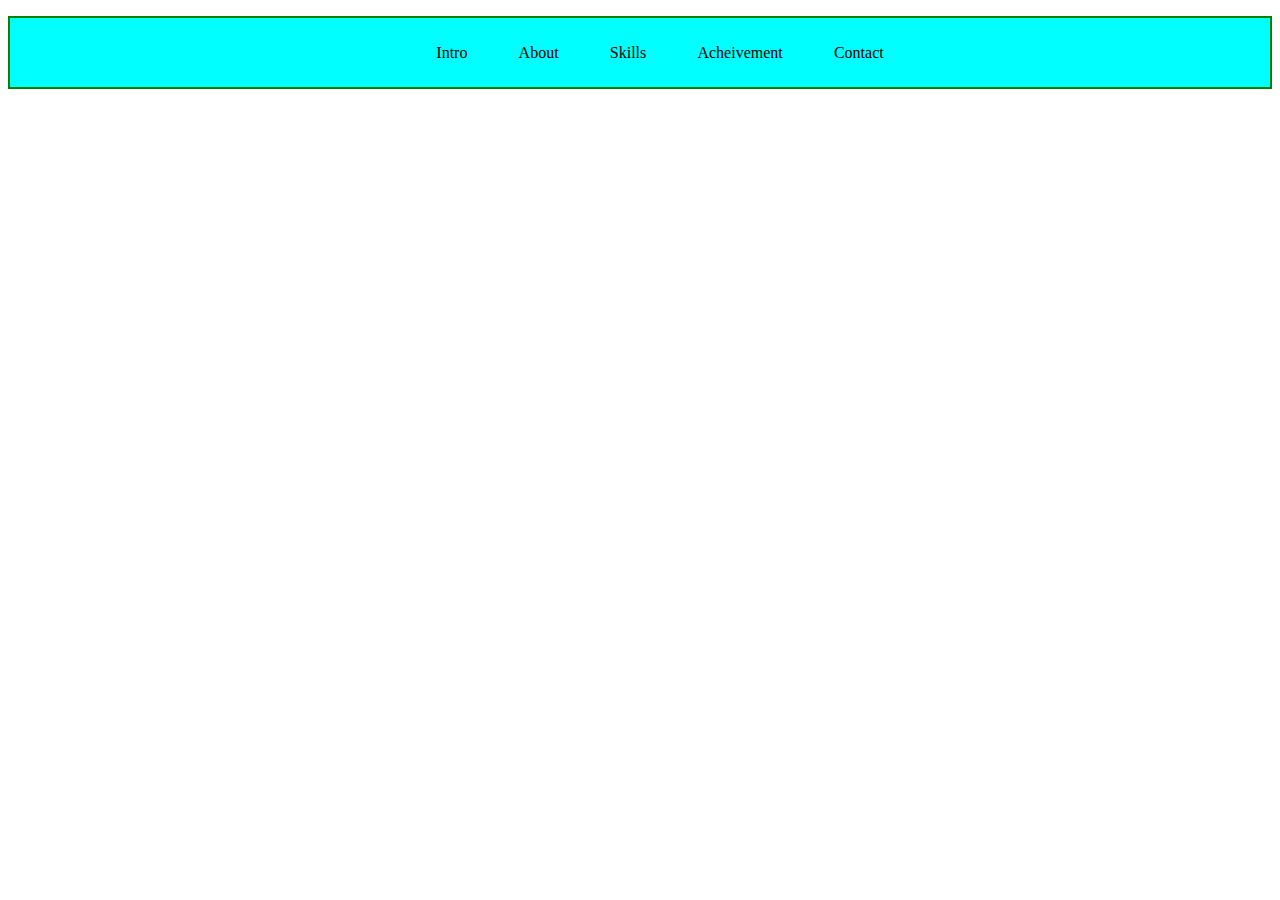
==== portfolio.html @ 9a4ddb25 "Navbar Done" ====
<!DOCTYPE html>
<html lang="en">
<head>
    <meta charset="UTF-8">
    <meta http-equiv="X-UA-Compatible" content="IE=edge">
    <meta name="viewport" content="width=device-width, initial-scale=1.0">
    <title>Portfolio</title>
    <link rel="stylesheet" href="portfolio.css">
</head>
<body>
    <div class="nav">
        <ul>
            <li>Intro</li>
            <li>About</li>
            <li>Skills</li>
            <li>Acheivement</li>
            <li>Contact</li>
        </ul>
    </div>
    <div class="intro">
        
    </div>
    
</body>
</html>
---- portfolio.css ----
.nav{
    background-color: aqua;
}
.nav ul{
    border: 2px solid green;
    list-style: none;
    display: flex;
    justify-content: center;
}
.nav ul li{

    padding: 2vw;
}
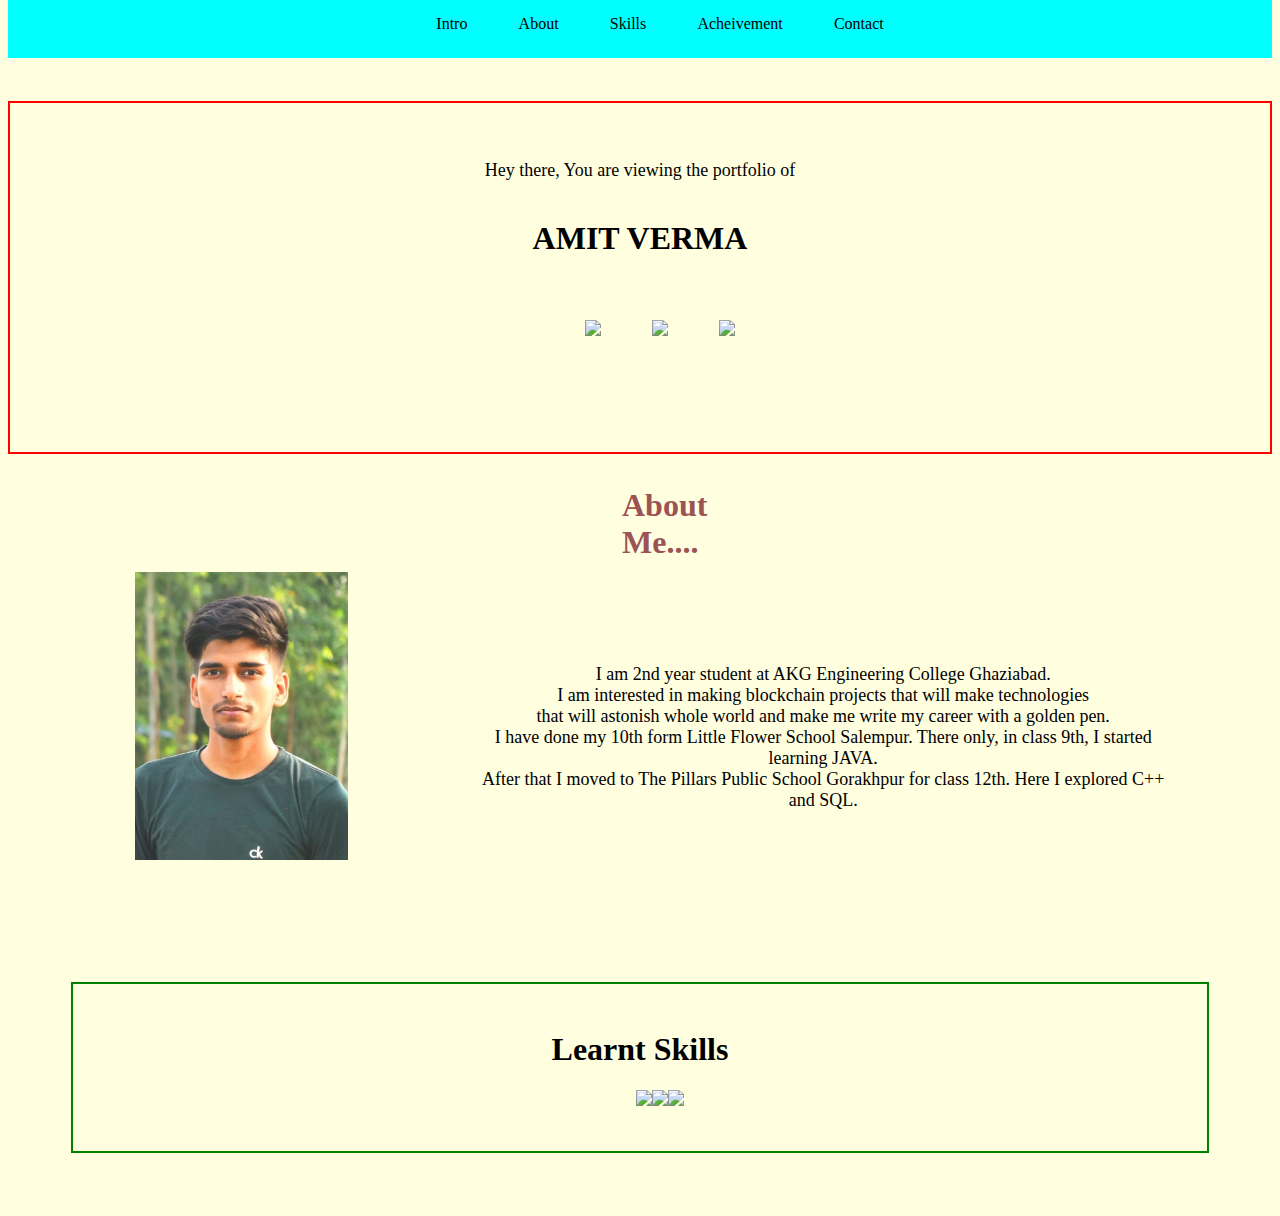
==== commit cb676735: "About and Skills" ====
--- a/portfolio.html
+++ b/portfolio.html
@@ -9,7 +9,7 @@
 </head>
 <body>
     <div class="nav">
-        <ul>
+        <ul class="navul">
             <li>Intro</li>
             <li>About</li>
             <li>Skills</li>
@@ -18,8 +18,37 @@
         </ul>
     </div>
     <div class="intro">
-        
+        <p id="hi">
+            Hey there, You are viewing the portfolio of <br> <h1 class="nameh">AMIT VERMA</h1>
+            <ul class="navul">
+            <li><a href="https://www.instagram.com/amitverma3817/" target="_blank"><img src="https://img.icons8.com/fluency/48/000000/instagram-new.png"/></a></li>
+           <li> <a href="https://github.com/Amit3817" target="_blank"><img src="https://img.icons8.com/glyph-neue/64/000000/github.png"/></a></li>
+        <li><a href="https://www.linkedin.com/in/amit-verma-993bab227/" target="_blank"><img src="https://img.icons8.com/fluency/48/000000/linkedin-circled.png"/></a></li>
+        </ul>
+        </p>
     </div>
+    <div class="About">
+        <h1>About Me....</h1>
+        <p>
+            <img src="Photo.jpeg" alt="">
+        </p><p class="Text">I am 2nd year student at AKG Engineering College Ghaziabad. <br> 
+            I am interested in making blockchain projects that will make technologies <br>
+           that will astonish whole world and make me write my career with a golden pen. <br>
+           I have done my 10th form Little Flower School Salempur. There only, in class 9th, I started learning JAVA. <br>
+           After that I moved to The Pillars Public School Gorakhpur for class 12th. Here I explored C++ and SQL.
+        </p>
+   </div>
+    <div class="skills">
+        <h1 class="nameh" >
+            Learnt Skills
+        </h1>
+        <ul class="skillname">
+            <li><img src="https://img.icons8.com/color/240/000000/c-plus-plus-logo.png"/></li>
+            <li><img src="https://img.icons8.com/color/240/000000/html-5--v1.png"/></li>
+            <li><img src="https://img.icons8.com/color/240/000000/css3.png"/></li>
+        </ul>
+    </div>
+
     
 </body>
 </html>--- a/portfolio.css
+++ b/portfolio.css
@@ -1,13 +1,78 @@
+body{
+    background-color: lightyellow;
+}
+/* NAVBAR */
 .nav{
+    position: relative;
+    bottom: 3vh;
     background-color: aqua;
 }
-.nav ul{
-    border: 2px solid green;
+.navul{
     list-style: none;
     display: flex;
     justify-content: center;
 }
-.nav ul li{
+.navul li{
 
     padding: 2vw;
+}
+/* INTRODUCTION */
+.intro
+{
+    border: 2px solid red;
+    display: grid;
+    padding: 3vw;
+    grid-column-start: 3;
+    grid-template-columns: auto;
+
+}
+ #hi
+{
+    font-size: large;
+    display: flex;
+    justify-content: center;
+} 
+.nameh{
+    display: flex;
+    justify-content: center;
+}
+/* About */
+.About{
+    margin: 10vh;
+    display: flex;
+    padding: 12px 12px 12px 12px;
+}
+.About img{
+    position: relative;
+    right: 10vw;
+    max-width: 20vw;
+    max-height: 32vh;
+}
+.Text{
+    font-family: 'Times New Roman', Times, serif;
+    font-size: large;
+    font-weight: 100;
+    text-align: center;
+    padding-top: 10vh;
+}
+.About h1{
+    position: relative;
+    bottom: 10vh;
+    left: 40vw;
+    /* text-align: center; */
+    color: rgb(156, 83, 83);
+    margin-bottom: 10vh;
+}
+/* SKILLS */
+.skills
+{
+    border: 2px solid green;
+    margin: 7vh;
+    padding: 2vw;
+}
+.skillname
+{
+    display: flex;
+    justify-content: center;
+    list-style: none;
 }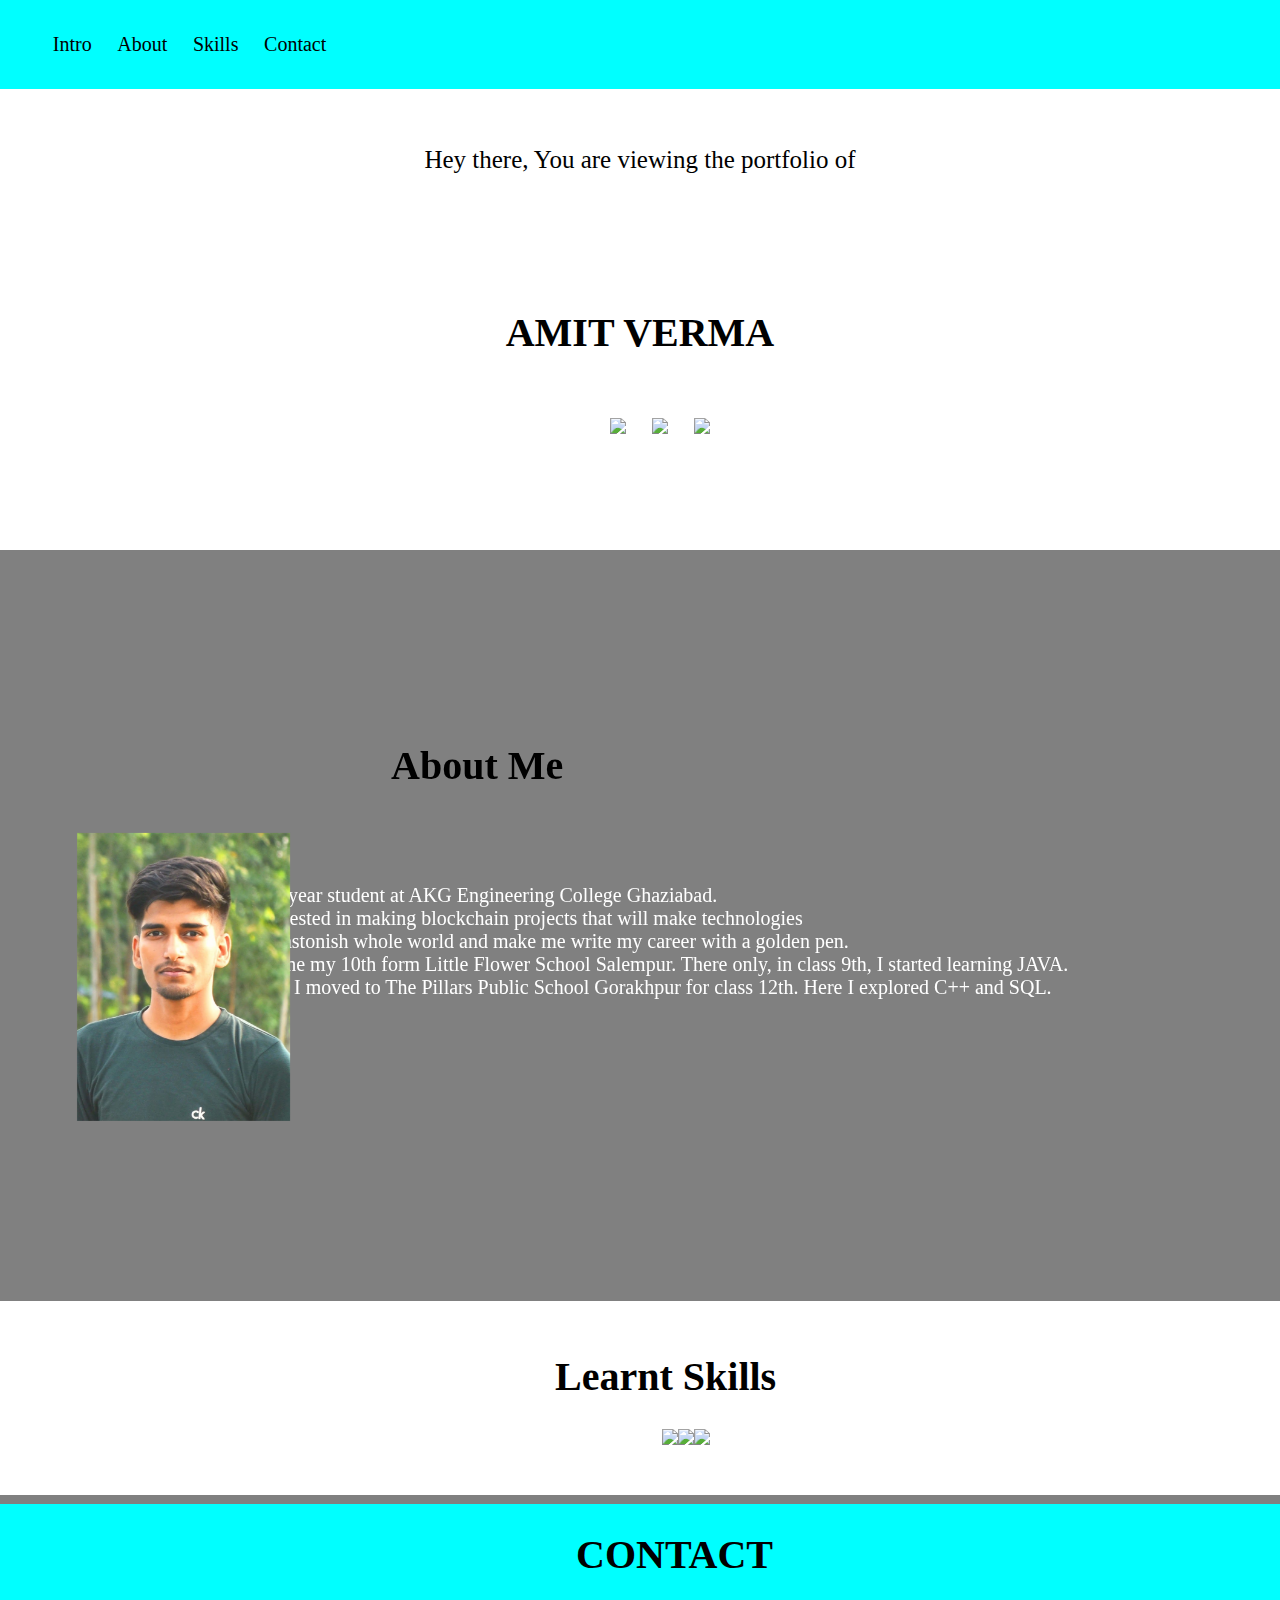
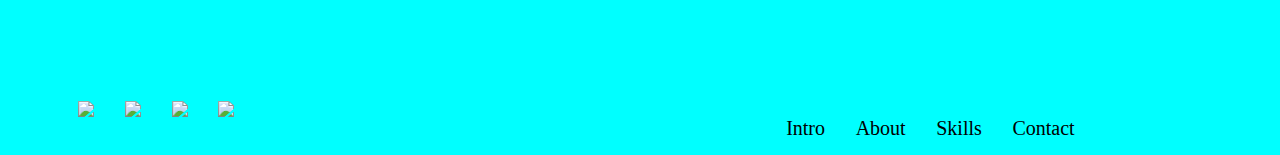
==== commit 3388133e: "Basic done without responsive" ====
--- a/portfolio.html
+++ b/portfolio.html
@@ -8,17 +8,20 @@
     <link rel="stylesheet" href="portfolio.css">
 </head>
 <body>
+    <!-- NAVBAR -->
     <div class="nav">
         <ul class="navul">
-            <li>Intro</li>
-            <li>About</li>
-            <li>Skills</li>
-            <li>Acheivement</li>
-            <li>Contact</li>
+            <li class="btn"><a href="#intro"> Intro</a></li>
+            <li class="btn"><a href="#About"> About</a></li>
+            <li class="btn"><a href="#skills"> Skills</a></li>
+            <li class="btn"><a href="#contact">Contact</a></li>
         </ul>
     </div>
-    <div class="intro">
-        <p id="hi">
+
+
+    <!-- INTRO -->
+    <div id="intro">
+        <p id="hi" class="heading">
             Hey there, You are viewing the portfolio of <br> <h1 class="nameh">AMIT VERMA</h1>
             <ul class="navul">
             <li><a href="https://www.instagram.com/amitverma3817/" target="_blank"><img src="https://img.icons8.com/fluency/48/000000/instagram-new.png"/></a></li>
@@ -27,18 +30,25 @@
         </ul>
         </p>
     </div>
-    <div class="About">
-        <h1>About Me....</h1>
-        <p>
-            <img src="Photo.jpeg" alt="">
-        </p><p class="Text">I am 2nd year student at AKG Engineering College Ghaziabad. <br> 
+
+    <!-- ABOUT -->
+    <div id="About">
+        <div class="Text">
+        <h1>About Me</h1>
+        <p> <br> I am 2nd year student at AKG Engineering College Ghaziabad. <br> 
             I am interested in making blockchain projects that will make technologies <br>
            that will astonish whole world and make me write my career with a golden pen. <br>
            I have done my 10th form Little Flower School Salempur. There only, in class 9th, I started learning JAVA. <br>
            After that I moved to The Pillars Public School Gorakhpur for class 12th. Here I explored C++ and SQL.
         </p>
+    </div>
    </div>
-    <div class="skills">
+   <div class="image">
+    <img src="Photo.jpeg" class="image" alt="">
+   </div>
+
+   <!-- SKILLS -->
+    <div id="skills">
         <h1 class="nameh" >
             Learnt Skills
         </h1>
@@ -48,7 +58,26 @@
             <li><img src="https://img.icons8.com/color/240/000000/css3.png"/></li>
         </ul>
     </div>
+    <!-- FOOTER -->
+    <footer id="contact">
+        <span class="handles">
+            <h1 class="center">CONTACT</h1>
+            <ul class="handlesnav">
+                <li><a href="https://www.instagram.com/amitverma3817/" target="_blank"><img src="https://img.icons8.com/fluency/48/000000/instagram-new.png"/></a></li>
+               <li><a href="https://github.com/Amit3817" target="_blank"><img src="https://img.icons8.com/glyph-neue/64/000000/github.png"/></a></li>
+            <li><a href="https://www.linkedin.com/in/amit-verma-993bab227/" target="_blank"><img src="https://img.icons8.com/fluency/48/000000/linkedin-circled.png"/></a></li>
+            <li><a href="mailto:Amitverma3817@google.com"><img src="https://img.icons8.com/color/48/000000/gmail--v1.png"/></a></li>
+            </ul>
 
-    
+        </span>
+        <div class="nav2">
+            <ul class="navul2">
+                <li class="btn"><a href="#intro"> Intro</a></li>
+                <li class="btn"><a href="#About"> About</a></li>
+                <li class="btn"><a href="#skills"> Skills</a></li>
+                <li class="btn" ><a href="#contact">Contact</a></li>
+            </ul>
+        </div>
+    </footer>
 </body>
 </html>--- a/portfolio.css
+++ b/portfolio.css
@@ -1,78 +1,165 @@
 body{
-    background-color: lightyellow;
+    background-color: gray;
+    margin: 0;
+    padding: 0;
+    overflow-x: hidden;
+    font-size: 20px;
+    /* color: violet; */
+}
+a{
+    text-decoration: none;
+    color:black;
 }
 /* NAVBAR */
-.nav{
-    position: relative;
-    bottom: 3vh;
+.nav{  
+    /* overflow: hidden; */
     background-color: aqua;
+    width: 100vw;
+    position: fixed;
+    top: 0vh;
+    left: 0vw;
+    opacity: 1;
+    z-index: 1.2;
 }
 .navul{
     list-style: none;
+    text-decoration: none;
     display: flex;
     justify-content: center;
+    float: left;
 }
 .navul li{
-
-    padding: 2vw;
+    padding: 1vw;
 }
 /* INTRODUCTION */
-.intro
+#intro
 {
-    border: 2px solid red;
+    top: 15vh;
+    /* border: 2px solid red; */
     display: grid;
     padding: 3vw;
     grid-column-start: 3;
     grid-template-columns: auto;
+    background-color: white;
 
 }
  #hi
 {
-    font-size: large;
+    margin: 12vh;
+    font-size: 25px;
     display: flex;
     justify-content: center;
+    animation: heading 2s infinite;
 } 
 .nameh{
     display: flex;
     justify-content: center;
 }
 /* About */
-.About{
-    margin: 10vh;
+#About{
+    /* position: relative;
+    top: 20vh;
+    margin: 10vh; */
     display: flex;
+    align-items: center;
+    justify-content: center; 
     padding: 12px 12px 12px 12px;
+    overflow-x: hidden;
+    position: relative;
+    top: 22vh;
 }
-.About img{
-    position: relative;
-    right: 10vw;
+.image{
     max-width: 20vw;
     max-height: 32vh;
+    position: relative;
+    left: 3vw;
 }
-.Text{
+.Text p{
+    color: white;
+    text-align: start;
+    
+}
+.Text h1{
+    position: relative;
+    left: 14vw;
+    bottom: 5vh;
+}
+/* .Text{
+    display:flex;
+    flex-direction: column; 
+} */
+/* .Text{
     font-family: 'Times New Roman', Times, serif;
     font-size: large;
     font-weight: 100;
     text-align: center;
-    padding-top: 10vh;
+    text-align: center;
 }
-.About h1{
+#About h1{
     position: relative;
     bottom: 10vh;
     left: 40vw;
-    /* text-align: center; */
     color: rgb(156, 83, 83);
     margin-bottom: 10vh;
-}
+} */
 /* SKILLS */
-.skills
+#skills
 {
-    border: 2px solid green;
-    margin: 7vh;
+    /* border: 2px solid green; */
     padding: 2vw;
+    position: relative;
+    top: 20vh;
+    background-color: white;
+    width: 100vw;
+    margin-bottom: 21vh;
 }
 .skillname
 {
     display: flex;
     justify-content: center;
     list-style: none;
-}+}
+/* CONTACT */
+#contact
+{
+   display: flex;
+   background-color:aqua;
+}
+.handlesnav{
+    list-style: none;
+    margin-left: 2vw;
+}
+.handlesnav li{
+    display: inline-block;
+    padding: 1vw;
+}
+.center{
+    position: relative;
+    left: 45vw;
+    margin-bottom: 12vh
+}
+.nav2{
+    float: right;
+    position: relative;
+    left: 38vw;
+}
+.navul2{
+    position: relative;
+    top: 20vh;
+}
+.navul2 li{
+    display: inline-block;
+    padding: 1vw;
+}
+/* UTILITY */
+.btn:hover{
+    color: white;
+    background-color: black;
+    border: 1px none;
+    border-radius: 25px;
+    cursor:grab;
+}
+.btn a:hover{
+    color: white;
+
+}
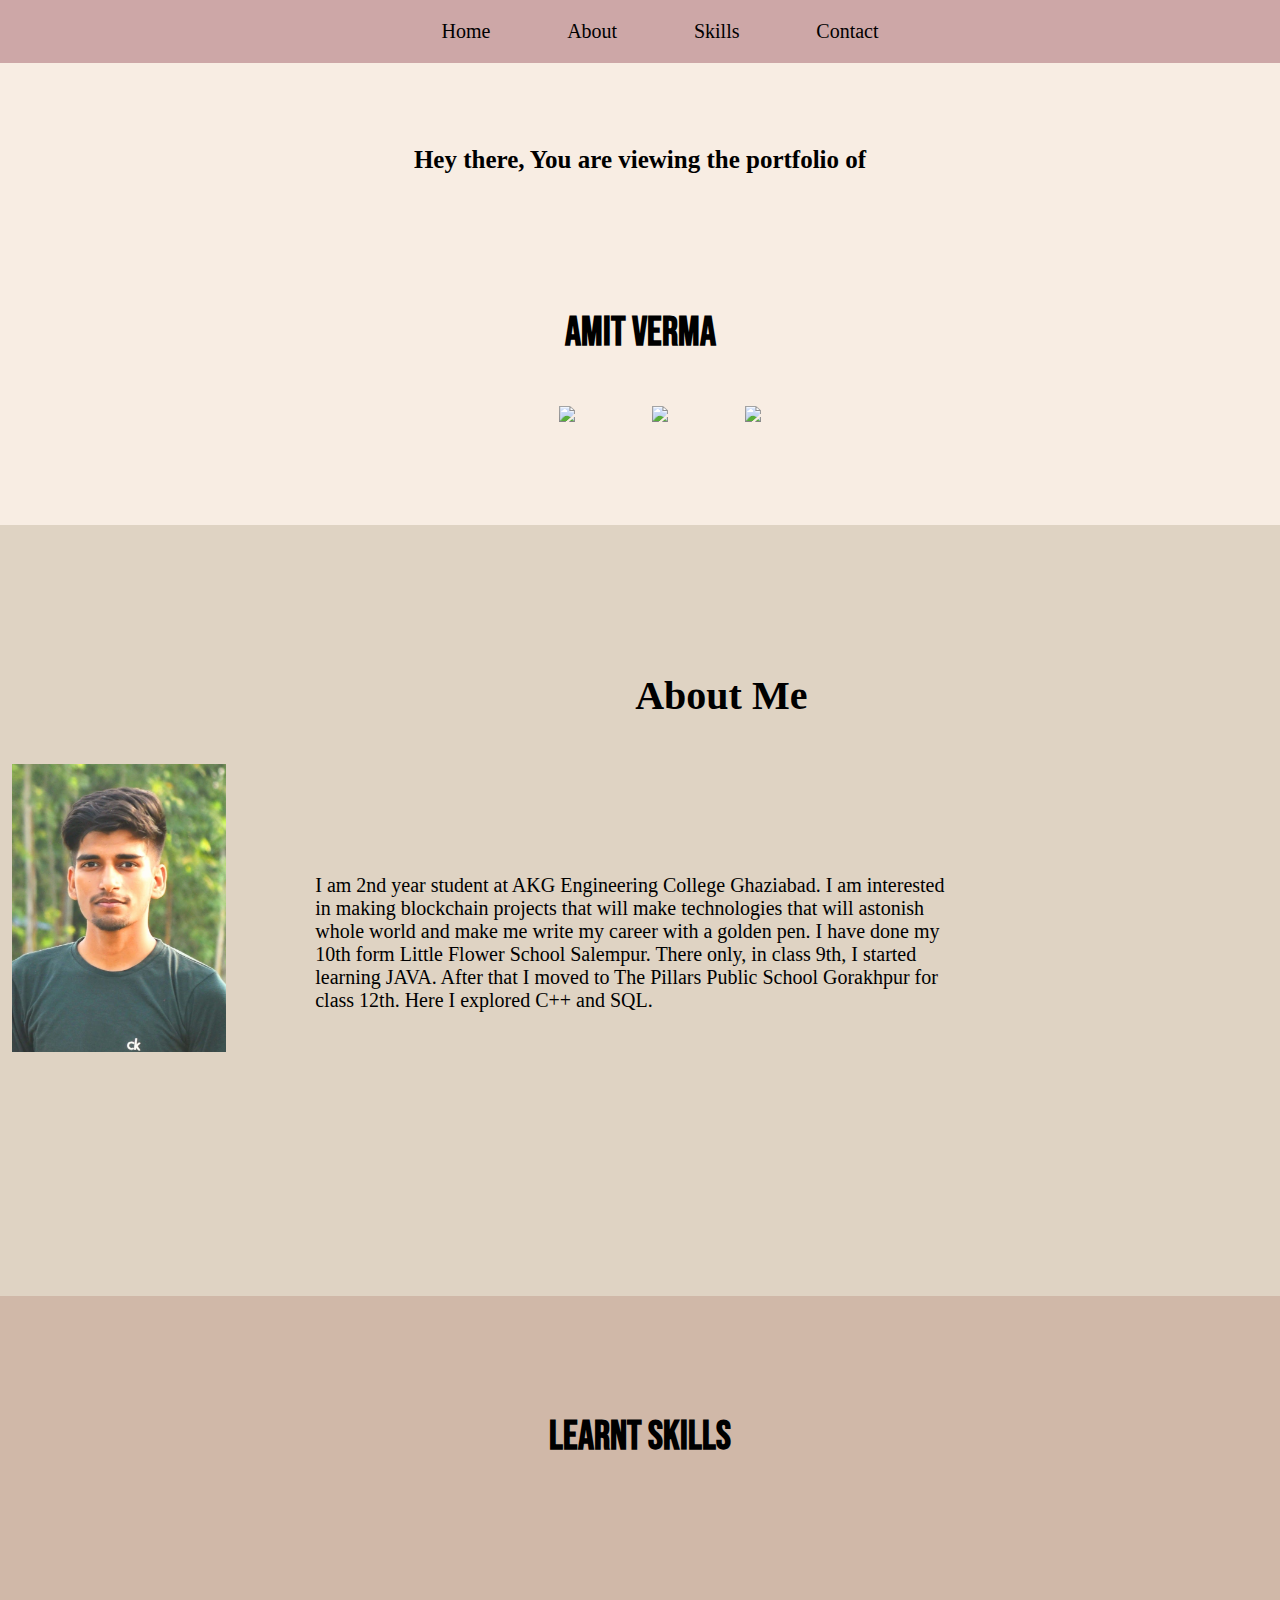
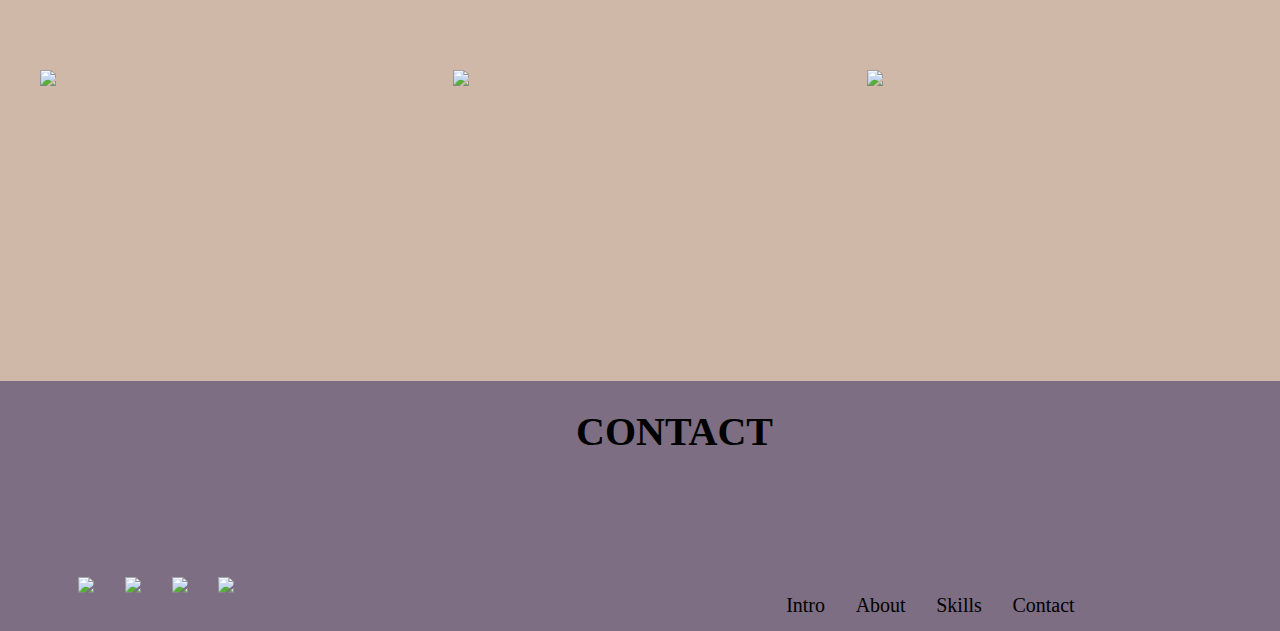
==== commit b80cab3c: "Responsiveness done" ====
--- a/portfolio.html
+++ b/portfolio.html
@@ -6,12 +6,13 @@
     <meta name="viewport" content="width=device-width, initial-scale=1.0">
     <title>Portfolio</title>
     <link rel="stylesheet" href="portfolio.css">
+    <link href="https://fonts.googleapis.com/css2?family=Bebas+Neue&display=swap" rel="stylesheet">
 </head>
 <body>
     <!-- NAVBAR -->
     <div class="nav">
         <ul class="navul">
-            <li class="btn"><a href="#intro"> Intro</a></li>
+            <li class="btn"><a href="#intro">Home</a></li>
             <li class="btn"><a href="#About"> About</a></li>
             <li class="btn"><a href="#skills"> Skills</a></li>
             <li class="btn"><a href="#contact">Contact</a></li>
@@ -22,30 +23,31 @@
     <!-- INTRO -->
     <div id="intro">
         <p id="hi" class="heading">
-            Hey there, You are viewing the portfolio of <br> <h1 class="nameh">AMIT VERMA</h1>
+            Hey there, You are viewing the portfolio of <h1 class="nameh">AMIT VERMA</h1>
             <ul class="navul">
-            <li><a href="https://www.instagram.com/amitverma3817/" target="_blank"><img src="https://img.icons8.com/fluency/48/000000/instagram-new.png"/></a></li>
-           <li> <a href="https://github.com/Amit3817" target="_blank"><img src="https://img.icons8.com/glyph-neue/64/000000/github.png"/></a></li>
-        <li><a href="https://www.linkedin.com/in/amit-verma-993bab227/" target="_blank"><img src="https://img.icons8.com/fluency/48/000000/linkedin-circled.png"/></a></li>
+            <li><a href="https://www.instagram.com/amitverma3817/" target="_blank"><img class="pk" src="https://img.icons8.com/fluency/48/000000/instagram-new.png"/></a></li>
+           <li> <a href="https://github.com/Amit3817"  target="_blank"><img class="git pk" src="https://img.icons8.com/glyph-neue/64/000000/github.png"/></a></li>
+        <li><a href="https://www.linkedin.com/in/amit-verma-993bab227/" target="_blank"><img class="pk" src="https://img.icons8.com/fluency/48/000000/linkedin-circled.png"/></a></li>
         </ul>
         </p>
     </div>
 
     <!-- ABOUT -->
     <div id="About">
+        <div class="image">
+            <img src="Photo.jpeg" alt="">
+           </div>
         <div class="Text">
-        <h1>About Me</h1>
-        <p> <br> I am 2nd year student at AKG Engineering College Ghaziabad. <br> 
-            I am interested in making blockchain projects that will make technologies <br>
-           that will astonish whole world and make me write my career with a golden pen. <br>
-           I have done my 10th form Little Flower School Salempur. There only, in class 9th, I started learning JAVA. <br>
+        <h1 class="center2">About Me</h1>
+        <p> I am 2nd year student at AKG Engineering College Ghaziabad.
+            I am interested in making blockchain projects that will make technologies
+           that will astonish whole world and make me write my career with a golden pen.
+           I have done my 10th form Little Flower School Salempur. There only, in class 9th, I started learning JAVA.
            After that I moved to The Pillars Public School Gorakhpur for class 12th. Here I explored C++ and SQL.
         </p>
     </div>
-   </div>
-   <div class="image">
-    <img src="Photo.jpeg" class="image" alt="">
-   </div>
+
+</div>
 
    <!-- SKILLS -->
     <div id="skills">
@@ -53,9 +55,9 @@
             Learnt Skills
         </h1>
         <ul class="skillname">
-            <li><img src="https://img.icons8.com/color/240/000000/c-plus-plus-logo.png"/></li>
-            <li><img src="https://img.icons8.com/color/240/000000/html-5--v1.png"/></li>
-            <li><img src="https://img.icons8.com/color/240/000000/css3.png"/></li>
+            <li class="m1"><img src="https://img.icons8.com/color/240/000000/c-plus-plus-logo.png"/></li>
+            <li class="m2"><img src="https://img.icons8.com/color/240/000000/html-5--v1.png"/></li>
+            <li class="m3"><img src="https://img.icons8.com/color/240/000000/css3.png"/></li>
         </ul>
     </div>
     <!-- FOOTER -->
@@ -63,18 +65,18 @@
         <span class="handles">
             <h1 class="center">CONTACT</h1>
             <ul class="handlesnav">
-                <li><a href="https://www.instagram.com/amitverma3817/" target="_blank"><img src="https://img.icons8.com/fluency/48/000000/instagram-new.png"/></a></li>
-               <li><a href="https://github.com/Amit3817" target="_blank"><img src="https://img.icons8.com/glyph-neue/64/000000/github.png"/></a></li>
-            <li><a href="https://www.linkedin.com/in/amit-verma-993bab227/" target="_blank"><img src="https://img.icons8.com/fluency/48/000000/linkedin-circled.png"/></a></li>
-            <li><a href="mailto:Amitverma3817@google.com"><img src="https://img.icons8.com/color/48/000000/gmail--v1.png"/></a></li>
+                <li><a href="https://www.instagram.com/amitverma3817/" target="_blank"><img class="pk" src="https://img.icons8.com/fluency/48/000000/instagram-new.png"/></a></li>
+               <li><a href="https://github.com/Amit3817" target="_blank"><img class="git pk" src="https://img.icons8.com/glyph-neue/64/000000/github.png"/></a></li>
+            <li><a href="https://www.linkedin.com/in/amit-verma-993bab227/" target="_blank"><img class="pk" src="https://img.icons8.com/fluency/48/000000/linkedin-circled.png"/></a></li>
+            <li><a href="mailto:Amitverma3817@google.com"><img class="pk" src="https://img.icons8.com/color/48/000000/gmail--v1.png"/></a></li>
             </ul>
 
         </span>
         <div class="nav2">
             <ul class="navul2">
-                <li class="btn"><a href="#intro"> Intro</a></li>
-                <li class="btn"><a href="#About"> About</a></li>
-                <li class="btn"><a href="#skills"> Skills</a></li>
+                <li class="btn"><a href="#intro">Intro</a></li>
+                <li class="btn"><a href="#About">About</a></li>
+                <li class="btn"><a href="#skills">Skills</a></li>
                 <li class="btn" ><a href="#contact">Contact</a></li>
             </ul>
         </div>
--- a/portfolio.css
+++ b/portfolio.css
@@ -1,10 +1,10 @@
 body{
-    background-color: gray;
     margin: 0;
     padding: 0;
     overflow-x: hidden;
     font-size: 20px;
-    /* color: violet; */
+    z-index: 1;
+    /* color: black; */
 }
 a{
     text-decoration: none;
@@ -12,35 +12,34 @@
 }
 /* NAVBAR */
 .nav{  
-    /* overflow: hidden; */
-    background-color: aqua;
+    background-color: rgb(205, 167, 167);
     width: 100vw;
     position: fixed;
     top: 0vh;
     left: 0vw;
-    opacity: 1;
-    z-index: 1.2;
+    z-index: 3;
 }
 .navul{
     list-style: none;
     text-decoration: none;
     display: flex;
     justify-content: center;
-    float: left;
+    align-items: center;
 }
 .navul li{
-    padding: 1vw;
+    padding: 0 3vw;
 }
 /* INTRODUCTION */
 #intro
 {
     top: 15vh;
-    /* border: 2px solid red; */
     display: grid;
     padding: 3vw;
     grid-column-start: 3;
     grid-template-columns: auto;
-    background-color: white;
+    z-index: 1;
+    background-color: #F8EDE3;
+    
 
 }
  #hi
@@ -49,81 +48,81 @@
     font-size: 25px;
     display: flex;
     justify-content: center;
-    animation: heading 2s infinite;
+    font-weight: bold;
 } 
 .nameh{
     display: flex;
     justify-content: center;
+    font-family: 'Bebas Neue', cursive;
 }
 /* About */
 #About{
-    /* position: relative;
-    top: 20vh;
-    margin: 10vh; */
     display: flex;
     align-items: center;
-    justify-content: center; 
+    justify-content: start; 
+    flex-direction: row;
     padding: 12px 12px 12px 12px;
     overflow-x: hidden;
-    position: relative;
-    top: 22vh;
-}
-.image{
+    z-index: 1;
+    background-color: #DFD3C3;
+}
+.image img{
+    padding: 20vh 0 20vh;
     max-width: 20vw;
     max-height: 32vh;
-    position: relative;
-    left: 3vw;
-}
-.Text p{
-    color: white;
-    text-align: start;
-    
-}
-.Text h1{
-    position: relative;
-    left: 14vw;
-    bottom: 5vh;
-}
-/* .Text{
+}
+.Text{
     display:flex;
     flex-direction: column; 
-} */
-/* .Text{
     font-family: 'Times New Roman', Times, serif;
-    font-size: large;
-    font-weight: 100;
-    text-align: center;
-    text-align: center;
-}
+    text-align: start;
+    word-wrap: break-word;
+    position: relative;
+    left: 7vw;
+    bottom: 8vh;
+    max-width: 50vw;
+    padding: 20vh 0 20vh;
+}
+
 #About h1{
     position: relative;
-    bottom: 10vh;
-    left: 40vw;
-    color: rgb(156, 83, 83);
+    left: 25vw;
+    bottom: 5vh;
+    padding-top: 5vh;
     margin-bottom: 10vh;
-} */
+}
 /* SKILLS */
 #skills
 {
-    /* border: 2px solid green; */
-    padding: 2vw;
-    position: relative;
-    top: 20vh;
-    background-color: white;
-    width: 100vw;
-    margin-bottom: 21vh;
+    padding: 30vh 0 30vh;
+    z-index: 1;
+    background-color: #D0B8A8;
+}
+#skills h1{
+    position: relative;
+    bottom: 20vh;
+}
+.m1{
+grid-area: p1;
+}
+.m2{
+grid-area: p2;
+}
+.m3{
+grid-area: p3;
 }
 .skillname
 {
-    display: flex;
-    justify-content: center;
+    display: grid;
+    grid: 'p1 p2 p3';
     list-style: none;
 }
 /* CONTACT */
 #contact
 {
    display: flex;
-   background-color:aqua;
+   z-index: 1;
+   background-color: #7D6E83;
 }
 .handlesnav{
     list-style: none;
@@ -136,7 +135,7 @@
 .center{
     position: relative;
     left: 45vw;
-    margin-bottom: 12vh
+    margin-bottom: 12vh;
 }
 .nav2{
     float: right;
@@ -151,15 +150,82 @@
     display: inline-block;
     padding: 1vw;
 }
-/* UTILITY */
-.btn:hover{
+.btn a:hover{
     color: white;
     background-color: black;
-    border: 1px none;
-    border-radius: 25px;
+    border: 7px none;
+    padding: 12px;
+    /* border-radius: 25px; */
     cursor:grab;
-}
-.btn a:hover{
-    color: white;
-
-}
+
+}
+.git{
+    max-width: 47px;
+}
+.pk:hover{
+    position: relative;
+    bottom: 5px;
+    max-width: 45px;
+}
+
+/* -------------------------------------------------------------------------------------- */
+@media only screen and (max-width: 1200px ) {
+ .navul2{
+    display: flex;
+    flex-direction: column;
+    position: relative;
+    top: 22vh;
+    left: 17vw;
+ }
+ .handlesnav{
+    display: flex;
+    flex-direction: column;
+    position: relative;
+    bottom: 6vh;
+    left: 2vw;
+ }
+ #About h1{
+    position: relative;
+    left: 20vw;
+    bottom: 5vh;
+    padding-top: 5vh;
+    margin-bottom: 10vh;
+}
+
+}
+@media only screen and (max-width: 770px) {
+ .skillname
+ {
+    grid: 'p1 p2 '
+           'p3 .';
+ }
+ .navul2{
+    left: 2vw;
+ }
+}
+@media only screen and (max-width: 600px) {
+ .skillname
+ {
+    grid: 'p1'
+          'p2'
+          'p3';
+ }
+ .navul2{
+    left: 0vw;
+ }
+ .center{
+    left: 45vw;
+ }
+}
+@media only screen and (max-width: 530px) {
+    .navul2{
+        display: none;
+
+    }
+    .center{
+        left:26vw;
+    }
+    #About h1{
+        left: 3vw;
+    }
+}
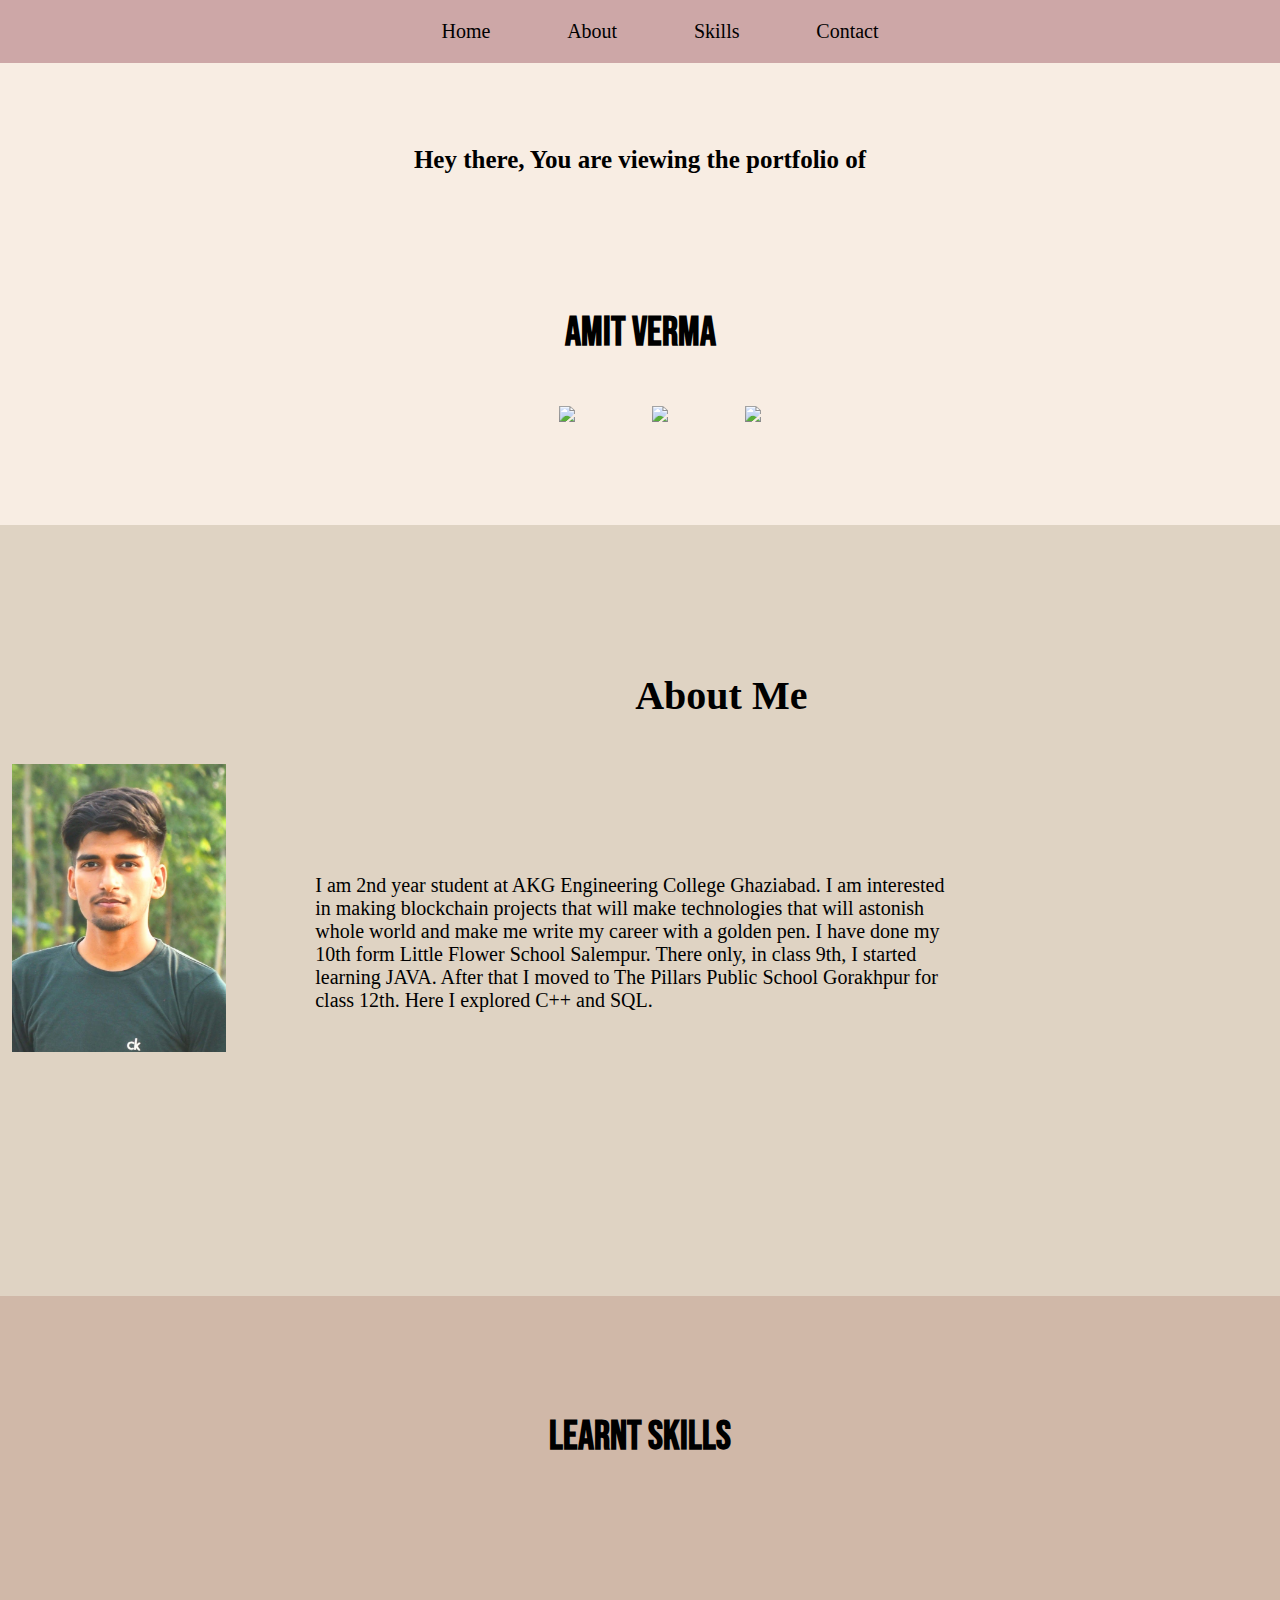
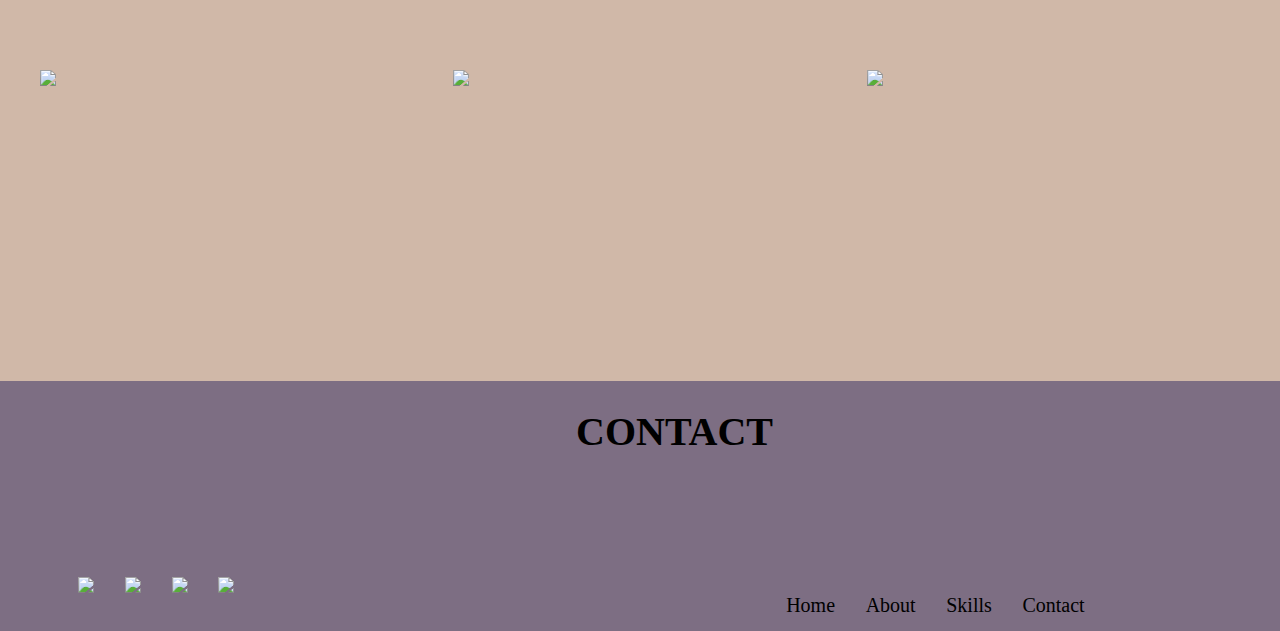
==== commit 2c1525ad: "Final bug fixing" ====
--- a/portfolio.html
+++ b/portfolio.html
@@ -74,7 +74,7 @@
         </span>
         <div class="nav2">
             <ul class="navul2">
-                <li class="btn"><a href="#intro">Intro</a></li>
+                <li class="btn"><a href="#intro">Home</a></li>
                 <li class="btn"><a href="#About">About</a></li>
                 <li class="btn"><a href="#skills">Skills</a></li>
                 <li class="btn" ><a href="#contact">Contact</a></li>
--- a/portfolio.css
+++ b/portfolio.css
@@ -152,11 +152,12 @@
 }
 .btn a:hover{
     color: white;
-    background-color: black;
+    /* background-color: darkorange; */
     border: 7px none;
     padding: 12px;
     /* border-radius: 25px; */
     cursor:grab;
+    opacity: 1;
 
 }
 .git{
